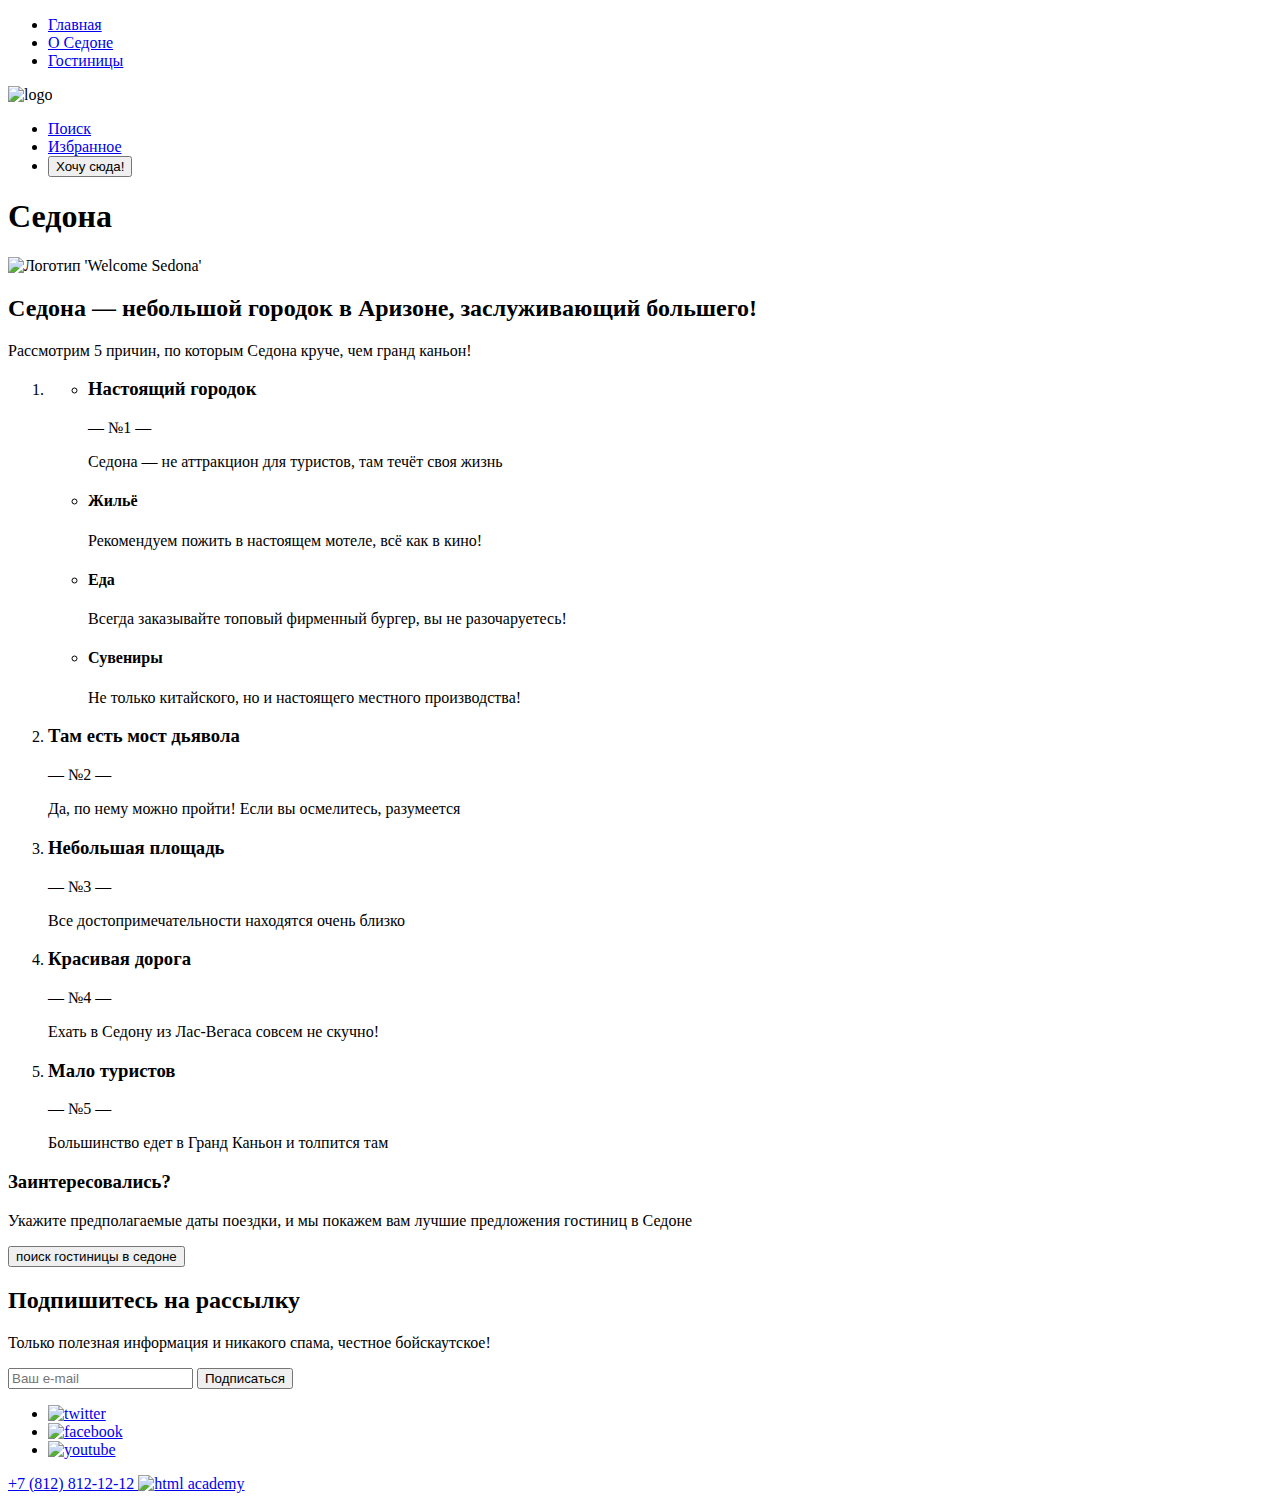
==== pages/index.html @ e8c15eff "fix" ====
<!DOCTYPE html>
<html lang="ru">
<head>
  <meta charset="UTF-8">
  <title>Sedona</title>
  <link rel="stylesheet" href="css/style.css">
</head>
<body>
  <header class="page-header">
    <nav class="navigation">
      <ul class="navigation-list">
        <li class="navigation-item">
          <a class="navigation-link" href="#">
            Главная
          </a>
        </li>
        <li class="navigation-item">
          <a class="navigation-link" href="#">
            О Седоне
          </a>
        </li>
        <li class="navigation-item">
          <a class="navigation-link" href="catalog.html">
            Гостиницы
          </a>
        </li>
      </ul>
      <a class="main-header-logo">
        <img src="img/logo.svg" width="138" height="70" alt="logo">
      </a>
      <ul class="navigation-list navigation-user">
        <li class="navigation-item">
          <a class="navigation-link" href="#">
            <span class="visually-hidden">Поиск</span>
          </a>
        </li>
        <li class="navigation-item">
          <a class="navigation-link" href="#">
            <span class="visually-hidden">Избранное</span>
          </a>
        </li>
        <li class="navigation-item">
          <button class="navigation-button" type="submit">Хочу сюда!</button>
        </li>
      </ul>
    </nav>
  </header>
  <main class="main-index">
    <section class="main">
      <h1 class="visually-hidden">Седона</h1>
      <img class="logo" src="img/welcome.svg" width="458" height="352" alt="Логотип 'Welcome Sedona'">
    </section>
    <section class="features main-info">
      <h2>Седона — небольшой городок в Аризоне, заслуживающий большего!</h2>
      <p>Рассмотрим 5 причин, по которым Седона круче, чем гранд каньон!</p>
    </section>
    <ol class="features">
      <li class="feature-text-box">
        <ul class="features-list">
          <li class="feature-wrap">
            <h3 class="headers">Настоящий городок</h3>
            <p>— №1 —</p>
            <p>Седона — не аттракцион для туристов, там течёт своя жизнь</p>
          </li>
          <li class="feature-item grey">
            <h4 class="headers">Жильё</h4>
            <p>Рекомендуем пожить в настоящем мотеле, всё как в кино!</p>
          </li>
          <li class="feature-item">
            <h4 class="headers">Еда</h4>
            <p>Всегда заказывайте топовый фирменный бургер, вы не разочаруетесь!</p>
          </li>
          <li class="feature-item gray">
            <h4 class="headers">Сувениры</h4>
            <p>Не только китайского, но и настоящего местного производства!</p>
          </li>
        </ul>
      </li>
      <li class="feature-wrap reserse">
        <h3 class="headers">Там есть мост дьявола</h3>
        <p>— №2 —</p>
        <p>Да, по нему можно пройти! Если вы осмелитесь, разумеется</p>
      </li>
      <li class="feature-item light-gray">
        <h3 class="headers">Небольшая площадь</h3>
        <p>— №3 —</p>
        <p>Все достопримечательности находятся очень близко</p>
      </li>
      <li class="feature-item gray">
        <h3 class="headers">Красивая дорога</h3>
        <p>— №4 —</p>
        <p>Ехать в Седону из Лас-Вегаса совсем не скучно!</p>
      </li>
      <li class="feature-item light-gray">
        <h3 class="headers">Мало туристов</h3>
        <p>— №5 —</p>
        <p>Большинство едет в Гранд Каньон и толпится там</p>
      </li>
    </ol>
    <section class="booking">
      <h3>Заинтересовались?</h3>
      <p class="booking-date">Укажите предполагаемые даты поездки, и мы покажем вам лучшие предложения гостиниц в
        Седоне</p>
      <button class="button-booking">поиск гостиницы в седоне</button>
    </section>
    <section class="newsletter">
      <h2 class="newsletter-title">Подпишитесь на рассылку</h2>
      <p>Только полезная информация и никакого спама, честное бойскаутское!</p>
      <form class="newsletter-form" action="https://echo.htmlacademy.ru/" method="post">
          <input class="field" placeholder="Ваш e-mail" type="email" name="newsletter-email" id="newsletter-email"
            required>
        <button class="button newsletter-button" type="submit">
          Подписаться
        </button>
      </form>
    </section>
  </main>
  <footer class="page-footer">
    <ul class="social">
      <li class="social-button">
        <a href="https://twitter.com/htmlacademy_ru ">
          <img src="img/social-twitter.svg" width="18" height="15" alt="twitter">
        </a>
      </li>
      <li class="social-button">
        <a href="https://www.facebook.com/htmlacademy">
          <img src="img/social-facebook.svg" width="10" height="18" alt="facebook">
        </a>
      </li>
      <li class="social-button">
        <a href="https://www.youtube.com/c/HTMLAcademyRUS ">
          <img src="img/social-youtube.svg" width="20" height="16" alt="youtube">
        </a>
      </li>
    </ul>
    <a class="footer-phone" href="tel:+78128121212">
      +7 (812) 812-12-12
    </a>
    <a class="copyright-icon" href="https://htmlacademy.ru/">
      <img src="img/logo-htmlacademy.svg" width="115" height="34" alt="html academy">
    </a>
  </footer>
</body>
</html>
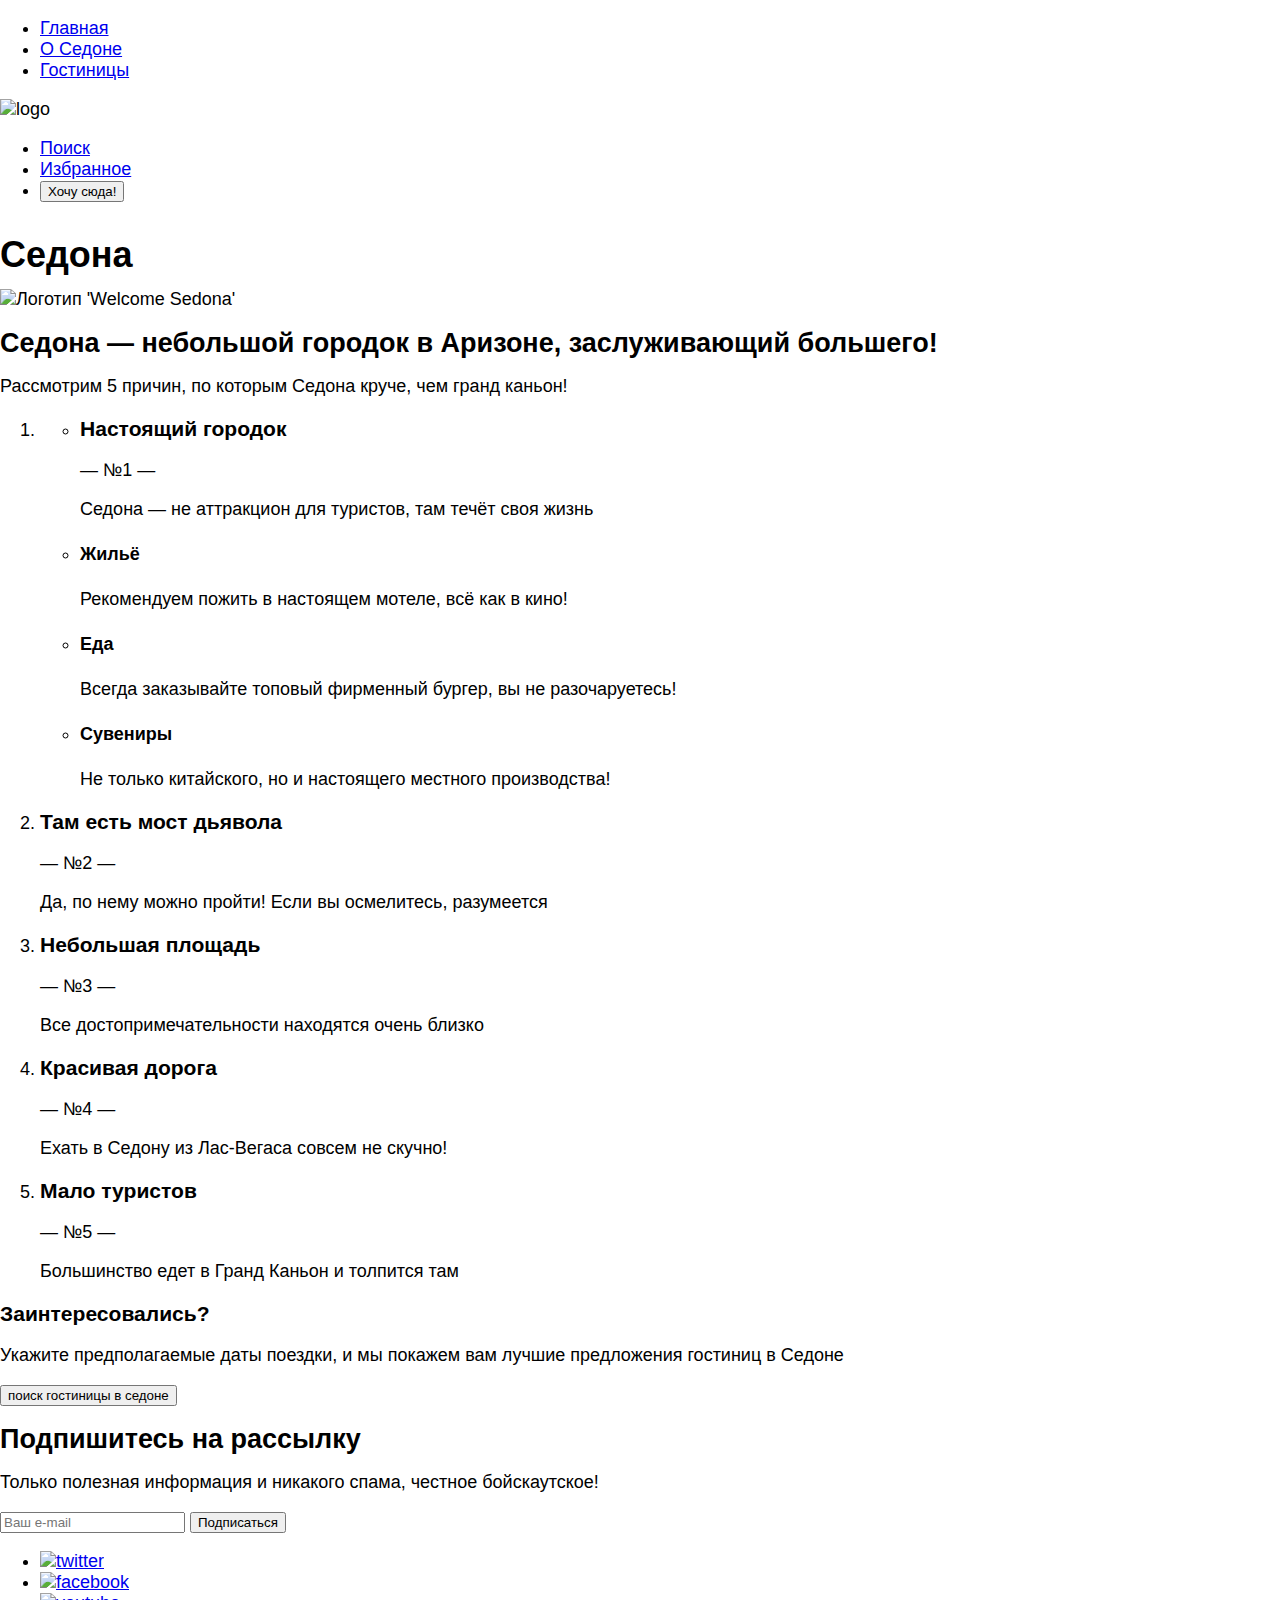
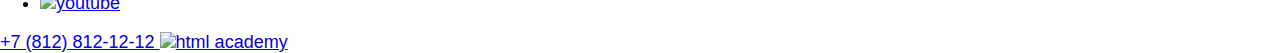
==== commit f16666f6: "fix" ====
--- a/pages/index.html
+++ b/pages/index.html
@@ -3,7 +3,7 @@
 <head>
   <meta charset="UTF-8">
   <title>Sedona</title>
-  <link rel="stylesheet" href="css/style.css">
+  <link rel="stylesheet" href="/styles/style.css">
 </head>
 <body>
   <header class="page-header">
--- a/styles/style.css
+++ b/styles/style.css
@@ -0,0 +1,32 @@
+@font-face {
+  font-family: "PT Sans";
+  font-style: normal;
+  font-weight: 400;
+  src: url("/fonts/ptsans-400.woff2") format("woff2");
+  font-display: swap;
+}
+@font-face {
+  font-family: "PT Sans";
+  font-style: normal;
+  font-weight: 700;
+  src: url("/fonts/ptsans-700.woff2") format("woff2");
+  font-display: swap;
+}
+html {
+  height: 100%;
+}
+body {
+  display: flex;
+  flex-direction: column;
+  min-height: 100%;
+  margin: 0;
+  font-family: "PT Sans", "Arial", sans-serif;
+  font-size: 18px;
+  line-height: 21px;
+  font-style: normal;
+  background-color: #FFFFFF;
+  color: #000000;
+}
+
+
+
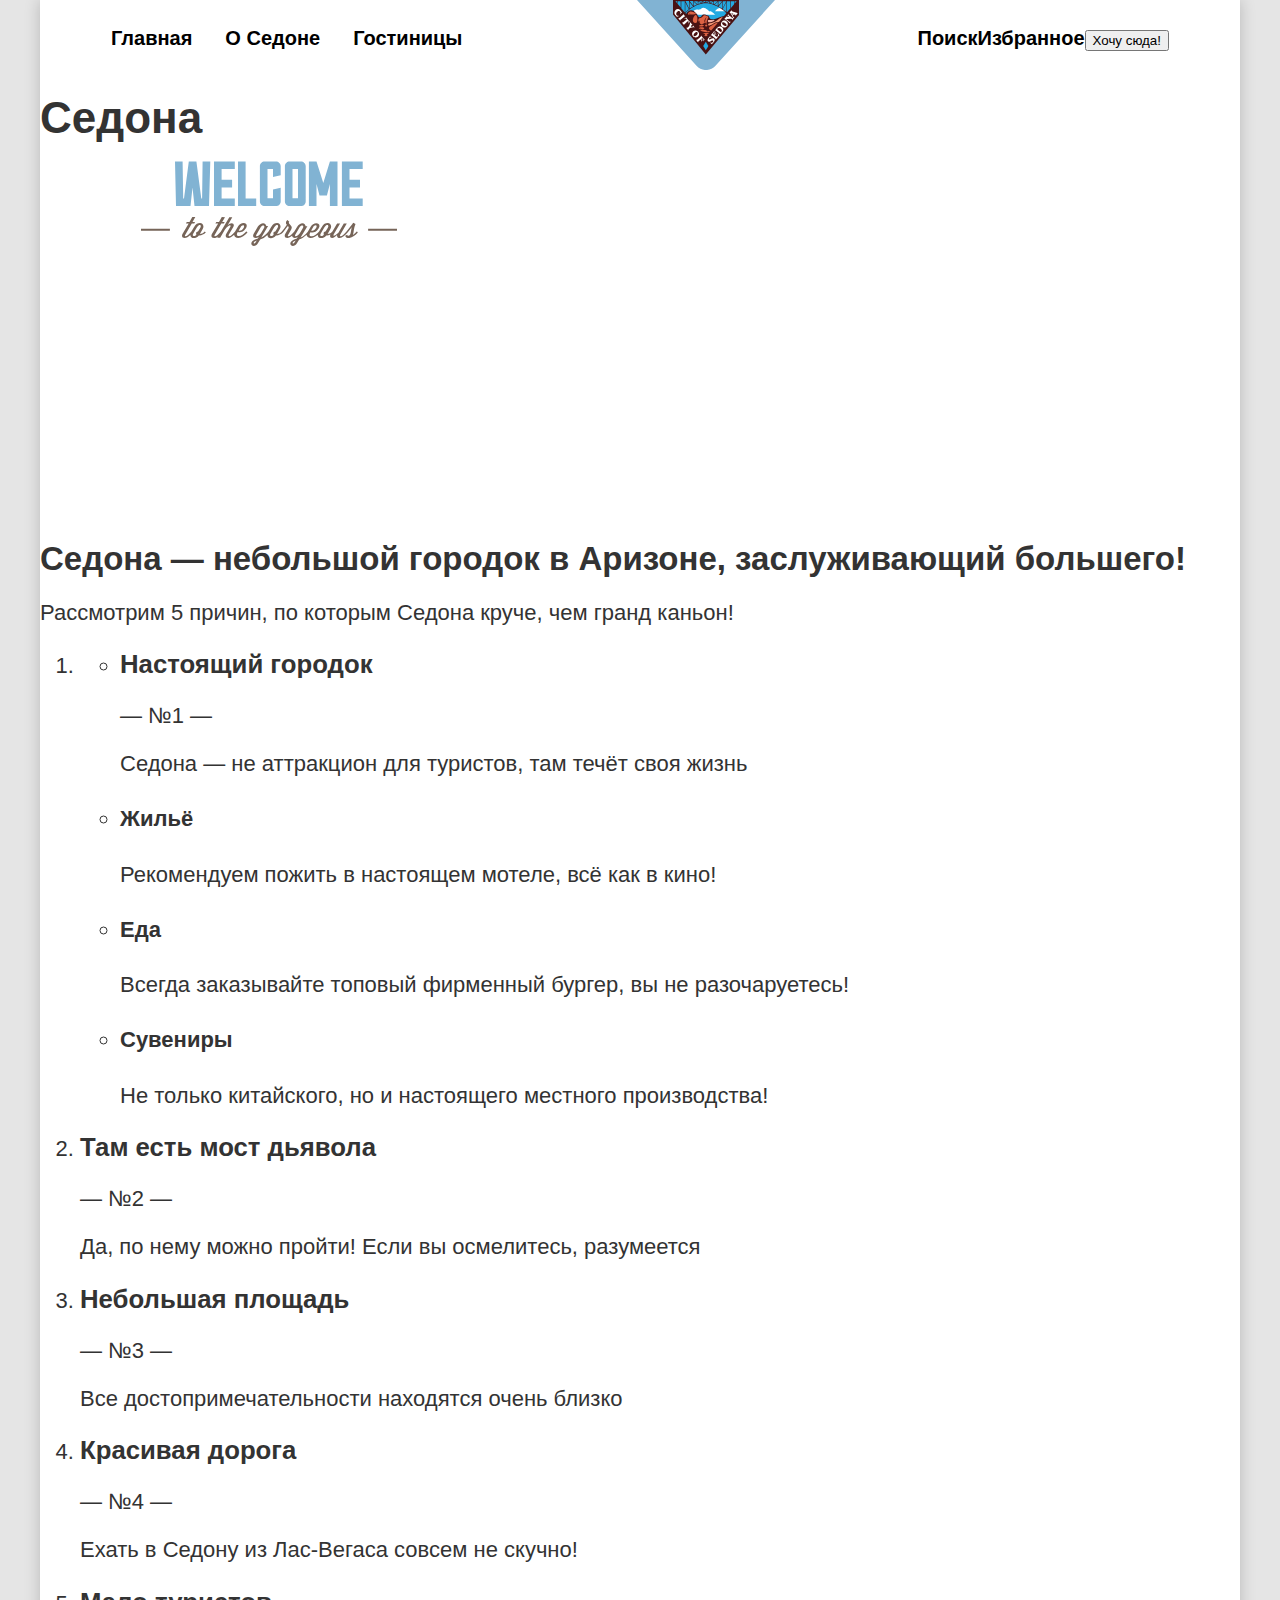
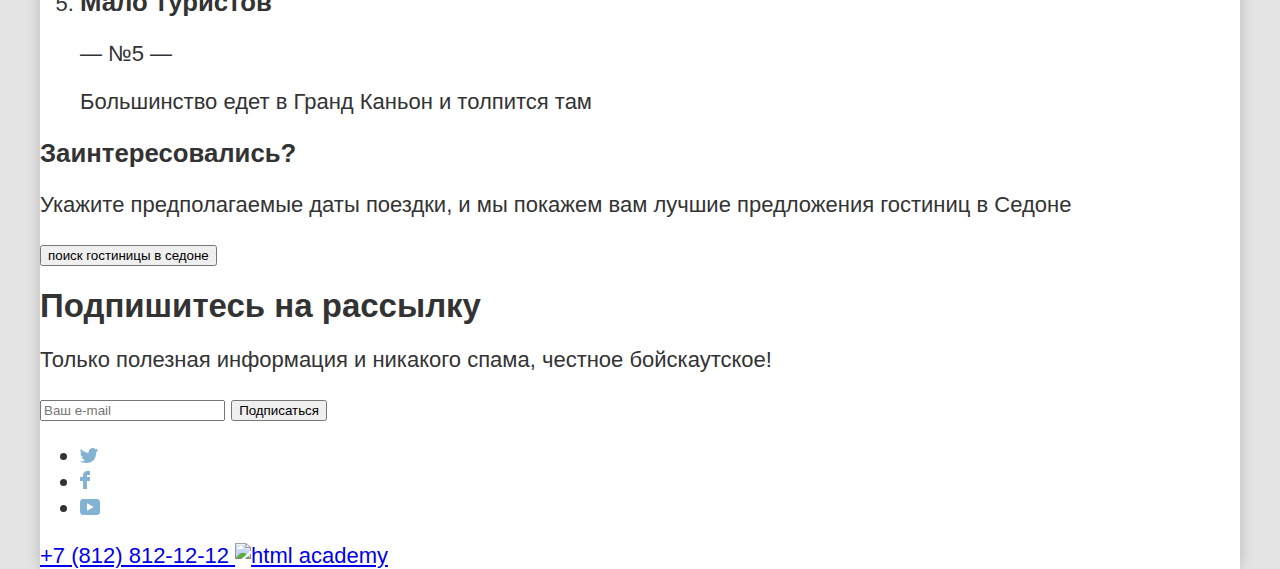
==== commit 5d88f44b: "Update styles and fix pages" ====
--- a/pages/index.html
+++ b/pages/index.html
@@ -1,144 +1,149 @@
 <!DOCTYPE html>
 <html lang="ru">
+
 <head>
   <meta charset="UTF-8">
   <title>Sedona</title>
   <link rel="stylesheet" href="/styles/style.css">
 </head>
+
 <body>
-  <header class="page-header">
-    <nav class="navigation">
-      <ul class="navigation-list">
-        <li class="navigation-item">
-          <a class="navigation-link" href="#">
-            Главная
+  <div class="body-container">
+    <header class="page-header">
+      <nav class="navigation">
+        <ul class="navigation-list">
+          <li class="navigation-item">
+            <a class="navigation-link" href="#">
+              Главная
+            </a>
+          </li>
+          <li class="navigation-item">
+            <a class="navigation-link" href="#">
+              О Седоне
+            </a>
+          </li>
+          <li class="navigation-item">
+            <a class="navigation-link" href="catalog.html">
+              Гостиницы
+            </a>
+          </li>
+        </ul>
+        <a class="main-header-logo">
+          <img src="/img/logo.svg" width="138" height="70" alt="logo">
+        </a>
+        <ul class="navigation-user">
+          <li class="navigation-item">
+            <a class="navigation-link" href="#">
+              <span class="visually-hidden">Поиск</span>
+            </a>
+          </li>
+          <li class="navigation-item">
+            <a class="navigation-link" href="#">
+              <span class="visually-hidden">Избранное</span>
+            </a>
+          </li>
+          <li class="navigation-item">
+            <button class="navigation-button" type="submit">Хочу сюда!</button>
+          </li>
+        </ul>
+      </nav>
+    </header>
+    <main class="main-index">
+      <section class="main">
+        <h1 class="visually-hidden">Седона</h1>
+        <img class="logo" src="/img/welcome.svg" width="458" height="352" alt="Логотип 'Welcome Sedona'">
+      </section>
+      <section class="features main-info">
+        <h2>Седона — небольшой городок в Аризоне, заслуживающий большего!</h2>
+        <p>Рассмотрим 5 причин, по которым Седона круче, чем гранд каньон!</p>
+      </section>
+      <ol class="features">
+        <li class="feature-text-box">
+          <ul class="features-list">
+            <li class="feature-wrap">
+              <h3 class="headers">Настоящий городок</h3>
+              <p>— №1 —</p>
+              <p>Седона — не аттракцион для туристов, там течёт своя жизнь</p>
+            </li>
+            <li class="feature-item grey">
+              <h4 class="headers">Жильё</h4>
+              <p>Рекомендуем пожить в настоящем мотеле, всё как в кино!</p>
+            </li>
+            <li class="feature-item">
+              <h4 class="headers">Еда</h4>
+              <p>Всегда заказывайте топовый фирменный бургер, вы не разочаруетесь!</p>
+            </li>
+            <li class="feature-item gray">
+              <h4 class="headers">Сувениры</h4>
+              <p>Не только китайского, но и настоящего местного производства!</p>
+            </li>
+          </ul>
+        </li>
+        <li class="feature-wrap reserse">
+          <h3 class="headers">Там есть мост дьявола</h3>
+          <p>— №2 —</p>
+          <p>Да, по нему можно пройти! Если вы осмелитесь, разумеется</p>
+        </li>
+        <li class="feature-item light-gray">
+          <h3 class="headers">Небольшая площадь</h3>
+          <p>— №3 —</p>
+          <p>Все достопримечательности находятся очень близко</p>
+        </li>
+        <li class="feature-item gray">
+          <h3 class="headers">Красивая дорога</h3>
+          <p>— №4 —</p>
+          <p>Ехать в Седону из Лас-Вегаса совсем не скучно!</p>
+        </li>
+        <li class="feature-item light-gray">
+          <h3 class="headers">Мало туристов</h3>
+          <p>— №5 —</p>
+          <p>Большинство едет в Гранд Каньон и толпится там</p>
+        </li>
+      </ol>
+      <section class="booking">
+        <h3>Заинтересовались?</h3>
+        <p class="booking-date">Укажите предполагаемые даты поездки, и мы покажем вам лучшие предложения гостиниц в
+          Седоне</p>
+        <button class="button-booking">поиск гостиницы в седоне</button>
+      </section>
+      <section class="newsletter">
+        <h2 class="newsletter-title">Подпишитесь на рассылку</h2>
+        <p>Только полезная информация и никакого спама, честное бойскаутское!</p>
+        <form class="newsletter-form" action="https://echo.htmlacademy.ru/" method="post">
+          <input class="field" placeholder="Ваш e-mail" type="email" name="newsletter-email" id="newsletter-email"
+            required>
+          <button class="button newsletter-button" type="submit">
+            Подписаться
+          </button>
+        </form>
+      </section>
+    </main>
+    <footer class="page-footer">
+      <ul class="social">
+        <li class="social-button">
+          <a href="https://twitter.com/htmlacademy_ru ">
+            <img src="/img/social-twitter.svg" width="18" height="15" alt="twitter">
           </a>
         </li>
-        <li class="navigation-item">
-          <a class="navigation-link" href="#">
-            О Седоне
+        <li class="social-button">
+          <a href="https://www.facebook.com/htmlacademy">
+            <img src="/img/social-facebook.svg" width="10" height="18" alt="facebook">
           </a>
         </li>
-        <li class="navigation-item">
-          <a class="navigation-link" href="catalog.html">
-            Гостиницы
+        <li class="social-button">
+          <a href="https://www.youtube.com/c/HTMLAcademyRUS ">
+            <img src="/img/social-youtube.svg" width="20" height="16" alt="youtube">
           </a>
         </li>
       </ul>
-      <a class="main-header-logo">
-        <img src="img/logo.svg" width="138" height="70" alt="logo">
+      <a class="footer-phone" href="tel:+78128121212">
+        +7 (812) 812-12-12
       </a>
-      <ul class="navigation-list navigation-user">
-        <li class="navigation-item">
-          <a class="navigation-link" href="#">
-            <span class="visually-hidden">Поиск</span>
-          </a>
-        </li>
-        <li class="navigation-item">
-          <a class="navigation-link" href="#">
-            <span class="visually-hidden">Избранное</span>
-          </a>
-        </li>
-        <li class="navigation-item">
-          <button class="navigation-button" type="submit">Хочу сюда!</button>
-        </li>
-      </ul>
-    </nav>
-  </header>
-  <main class="main-index">
-    <section class="main">
-      <h1 class="visually-hidden">Седона</h1>
-      <img class="logo" src="img/welcome.svg" width="458" height="352" alt="Логотип 'Welcome Sedona'">
-    </section>
-    <section class="features main-info">
-      <h2>Седона — небольшой городок в Аризоне, заслуживающий большего!</h2>
-      <p>Рассмотрим 5 причин, по которым Седона круче, чем гранд каньон!</p>
-    </section>
-    <ol class="features">
-      <li class="feature-text-box">
-        <ul class="features-list">
-          <li class="feature-wrap">
-            <h3 class="headers">Настоящий городок</h3>
-            <p>— №1 —</p>
-            <p>Седона — не аттракцион для туристов, там течёт своя жизнь</p>
-          </li>
-          <li class="feature-item grey">
-            <h4 class="headers">Жильё</h4>
-            <p>Рекомендуем пожить в настоящем мотеле, всё как в кино!</p>
-          </li>
-          <li class="feature-item">
-            <h4 class="headers">Еда</h4>
-            <p>Всегда заказывайте топовый фирменный бургер, вы не разочаруетесь!</p>
-          </li>
-          <li class="feature-item gray">
-            <h4 class="headers">Сувениры</h4>
-            <p>Не только китайского, но и настоящего местного производства!</p>
-          </li>
-        </ul>
-      </li>
-      <li class="feature-wrap reserse">
-        <h3 class="headers">Там есть мост дьявола</h3>
-        <p>— №2 —</p>
-        <p>Да, по нему можно пройти! Если вы осмелитесь, разумеется</p>
-      </li>
-      <li class="feature-item light-gray">
-        <h3 class="headers">Небольшая площадь</h3>
-        <p>— №3 —</p>
-        <p>Все достопримечательности находятся очень близко</p>
-      </li>
-      <li class="feature-item gray">
-        <h3 class="headers">Красивая дорога</h3>
-        <p>— №4 —</p>
-        <p>Ехать в Седону из Лас-Вегаса совсем не скучно!</p>
-      </li>
-      <li class="feature-item light-gray">
-        <h3 class="headers">Мало туристов</h3>
-        <p>— №5 —</p>
-        <p>Большинство едет в Гранд Каньон и толпится там</p>
-      </li>
-    </ol>
-    <section class="booking">
-      <h3>Заинтересовались?</h3>
-      <p class="booking-date">Укажите предполагаемые даты поездки, и мы покажем вам лучшие предложения гостиниц в
-        Седоне</p>
-      <button class="button-booking">поиск гостиницы в седоне</button>
-    </section>
-    <section class="newsletter">
-      <h2 class="newsletter-title">Подпишитесь на рассылку</h2>
-      <p>Только полезная информация и никакого спама, честное бойскаутское!</p>
-      <form class="newsletter-form" action="https://echo.htmlacademy.ru/" method="post">
-          <input class="field" placeholder="Ваш e-mail" type="email" name="newsletter-email" id="newsletter-email"
-            required>
-        <button class="button newsletter-button" type="submit">
-          Подписаться
-        </button>
-      </form>
-    </section>
-  </main>
-  <footer class="page-footer">
-    <ul class="social">
-      <li class="social-button">
-        <a href="https://twitter.com/htmlacademy_ru ">
-          <img src="img/social-twitter.svg" width="18" height="15" alt="twitter">
-        </a>
-      </li>
-      <li class="social-button">
-        <a href="https://www.facebook.com/htmlacademy">
-          <img src="img/social-facebook.svg" width="10" height="18" alt="facebook">
-        </a>
-      </li>
-      <li class="social-button">
-        <a href="https://www.youtube.com/c/HTMLAcademyRUS ">
-          <img src="img/social-youtube.svg" width="20" height="16" alt="youtube">
-        </a>
-      </li>
-    </ul>
-    <a class="footer-phone" href="tel:+78128121212">
-      +7 (812) 812-12-12
-    </a>
-    <a class="copyright-icon" href="https://htmlacademy.ru/">
-      <img src="img/logo-htmlacademy.svg" width="115" height="34" alt="html academy">
-    </a>
-  </footer>
+      <a class="copyright-icon" href="https://htmlacademy.ru/">
+        <img src="/img/logo-htmlacademy.svg" width="115" height="34" alt="html academy">
+      </a>
+    </footer>
+  </div>
 </body>
+
 </html>
--- a/styles/style.css
+++ b/styles/style.css
@@ -16,17 +16,92 @@
   height: 100%;
 }
 body {
+  height: inherit;
+  margin: 0;
+
+  font-family: "PT Sans",sans-serif;
+  font-size: 22px;
+  line-height: 26px;
+
+  background-color: #e5e5e5;
+  color: #333333;
+}
+.body-container {
   display: flex;
   flex-direction: column;
+  width: 1200px;
   min-height: 100%;
+  margin: 0 auto;
+
+  background-color: #ffffff;
+  box-shadow: 0px 0px 15px rgba(0, 0, 0, 0.2);
+}
+.page-header {
+  position: relative;
+  z-index: 1;
+
+  color: #000000;
+}
+.navigation {
+  display: flex;
+  justify-content: space-between;
+  align-content: center;
+  min-height: 65px;
+  padding: 0 71px;
+}
+.navigation-list {
+  display: flex;
+  flex-wrap: wrap;
+  align-items: center;
+  max-width: 450px;
   margin: 0;
-  font-family: "PT Sans", "Arial", sans-serif;
-  font-size: 18px;
-  line-height: 21px;
-  font-style: normal;
-  background-color: #FFFFFF;
-  color: #000000;
+  padding: 0;
+
+  list-style: none;
+}
+.navigation-list {
+  display: flex;
+  flex-wrap: wrap;
+  align-items: center;
+  max-width: 450px;
+  margin: 0;
+  padding: 0;
+
+  list-style: none;
+}
+
+.navigation-item {
+  position: relative;
+}
+
+.navigation-list .navigation-item {
+  margin-right: 33px;
+}
+
+.navigation-user {
+  display: flex;
+  align-items: center;
+  flex-wrap: wrap;
+  max-width:450px;
+  margin: 0;
+  padding: 0;
+
+  list-style: none;
+}
+
+.navigation-link {
+  position: relative;
+
+  display: block;
+
+  color: inherit;
+  font-size: 20px;
+  line-height: 26px;
+  font-weight: bold;
+  text-decoration: none;
+  text-align: center;
 }
 
 
 
+
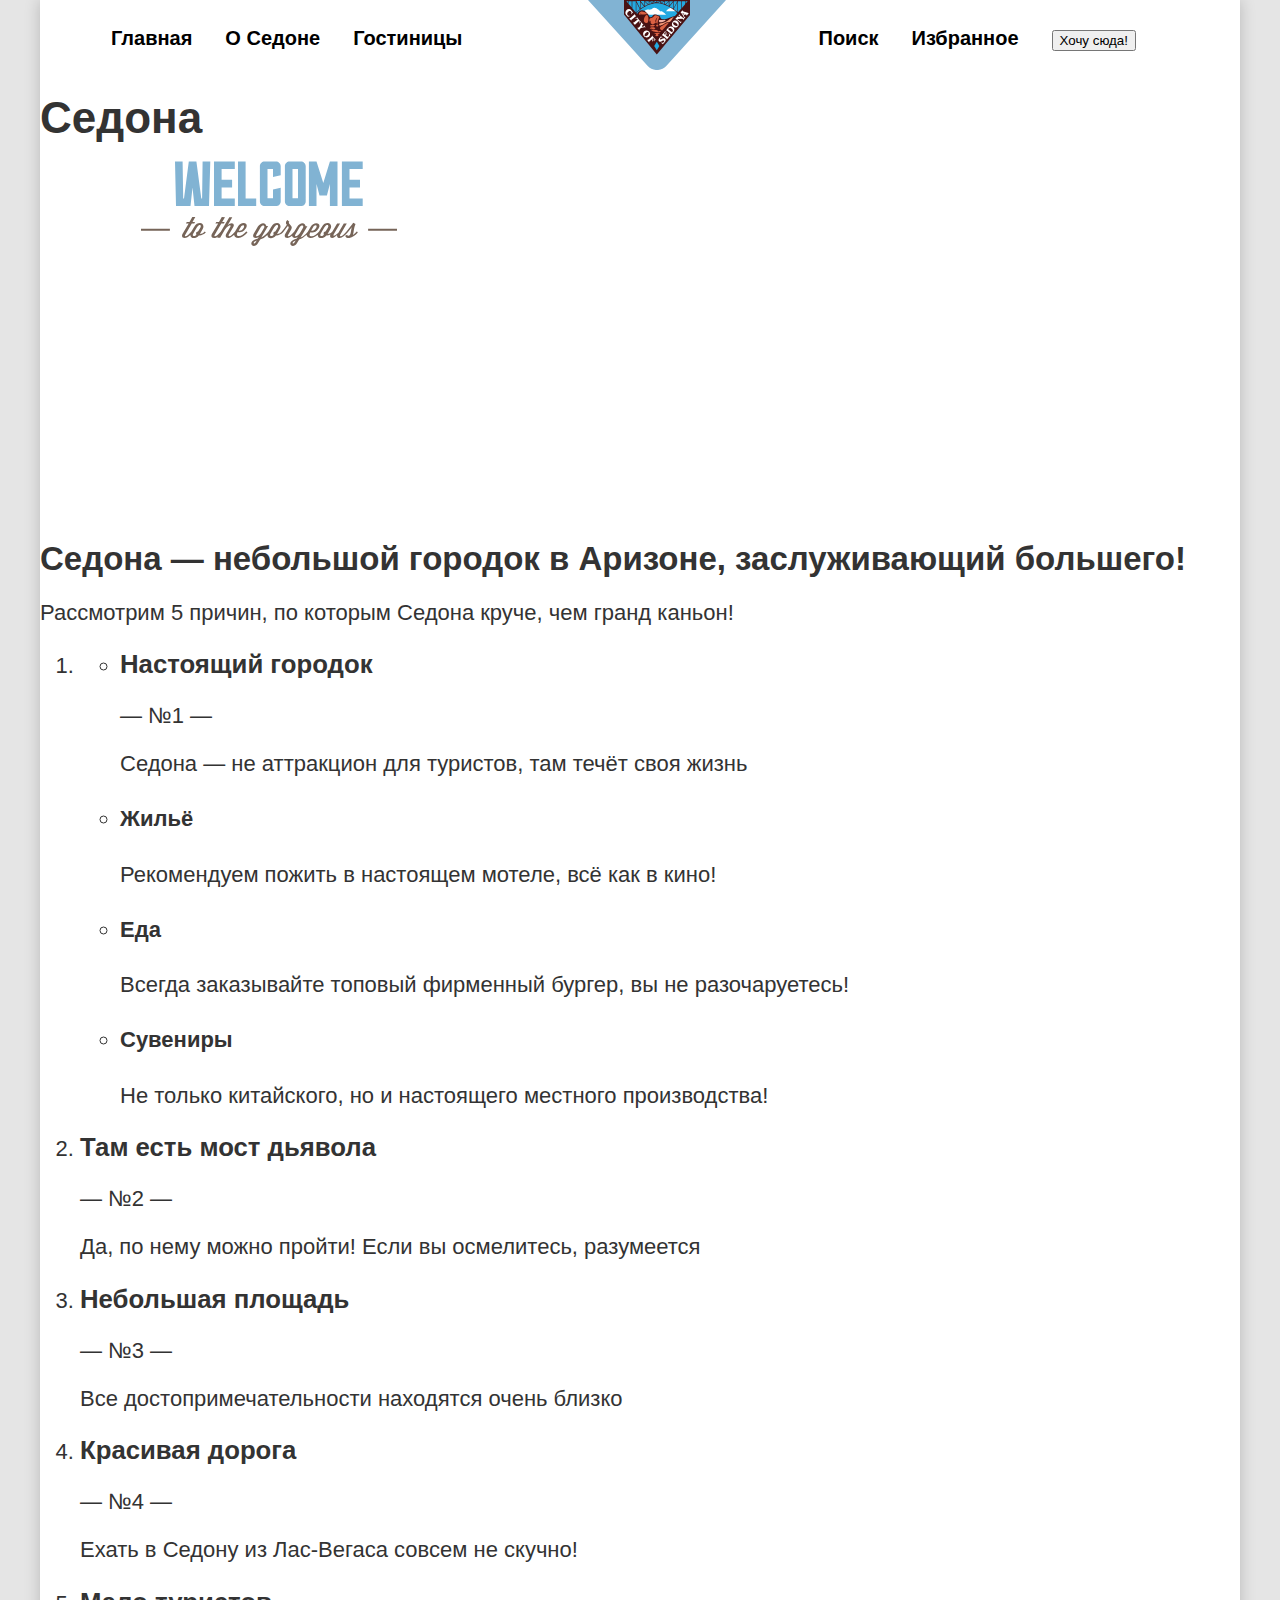
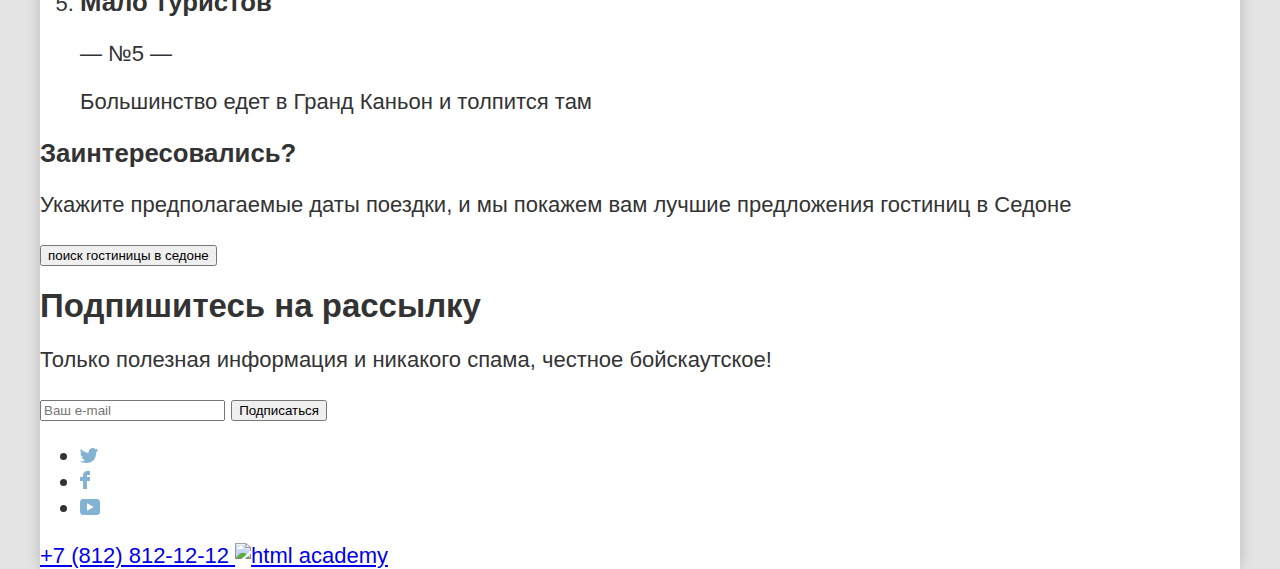
==== commit 09d0bbff: "fix" ====
--- a/pages/index.html
+++ b/pages/index.html
@@ -1,12 +1,10 @@
 <!DOCTYPE html>
 <html lang="ru">
-
 <head>
   <meta charset="UTF-8">
   <title>Sedona</title>
   <link rel="stylesheet" href="/styles/style.css">
 </head>
-
 <body>
   <div class="body-container">
     <header class="page-header">
@@ -23,7 +21,7 @@
             </a>
           </li>
           <li class="navigation-item">
-            <a class="navigation-link" href="catalog.html">
+            <a class="navigation-link" href="/pages/catalog.html">
               Гостиницы
             </a>
           </li>
@@ -31,7 +29,7 @@
         <a class="main-header-logo">
           <img src="/img/logo.svg" width="138" height="70" alt="logo">
         </a>
-        <ul class="navigation-user">
+        <ul class="navigation-list navigation-user">
           <li class="navigation-item">
             <a class="navigation-link" href="#">
               <span class="visually-hidden">Поиск</span>
@@ -145,5 +143,4 @@
     </footer>
   </div>
 </body>
-
 </html>
--- a/styles/style.css
+++ b/styles/style.css
@@ -5,6 +5,7 @@
   src: url("/fonts/ptsans-400.woff2") format("woff2");
   font-display: swap;
 }
+
 @font-face {
   font-family: "PT Sans";
   font-style: normal;
@@ -12,20 +13,23 @@
   src: url("/fonts/ptsans-700.woff2") format("woff2");
   font-display: swap;
 }
+
 html {
   height: 100%;
 }
+
 body {
   height: inherit;
   margin: 0;
 
-  font-family: "PT Sans",sans-serif;
+  font-family: "PT Sans", sans-serif;
   font-size: 22px;
   line-height: 26px;
 
   background-color: #e5e5e5;
   color: #333333;
 }
+
 .body-container {
   display: flex;
   flex-direction: column;
@@ -36,12 +40,14 @@
   background-color: #ffffff;
   box-shadow: 0px 0px 15px rgba(0, 0, 0, 0.2);
 }
+
 .page-header {
   position: relative;
   z-index: 1;
 
   color: #000000;
 }
+
 .navigation {
   display: flex;
   justify-content: space-between;
@@ -49,6 +55,7 @@
   min-height: 65px;
   padding: 0 71px;
 }
+
 .navigation-list {
   display: flex;
   flex-wrap: wrap;
@@ -59,6 +66,7 @@
 
   list-style: none;
 }
+
 .navigation-list {
   display: flex;
   flex-wrap: wrap;
@@ -82,7 +90,7 @@
   display: flex;
   align-items: center;
   flex-wrap: wrap;
-  max-width:450px;
+  max-width: 450px;
   margin: 0;
   padding: 0;
 
@@ -102,6 +110,3 @@
   text-align: center;
 }
 
-
-
-
